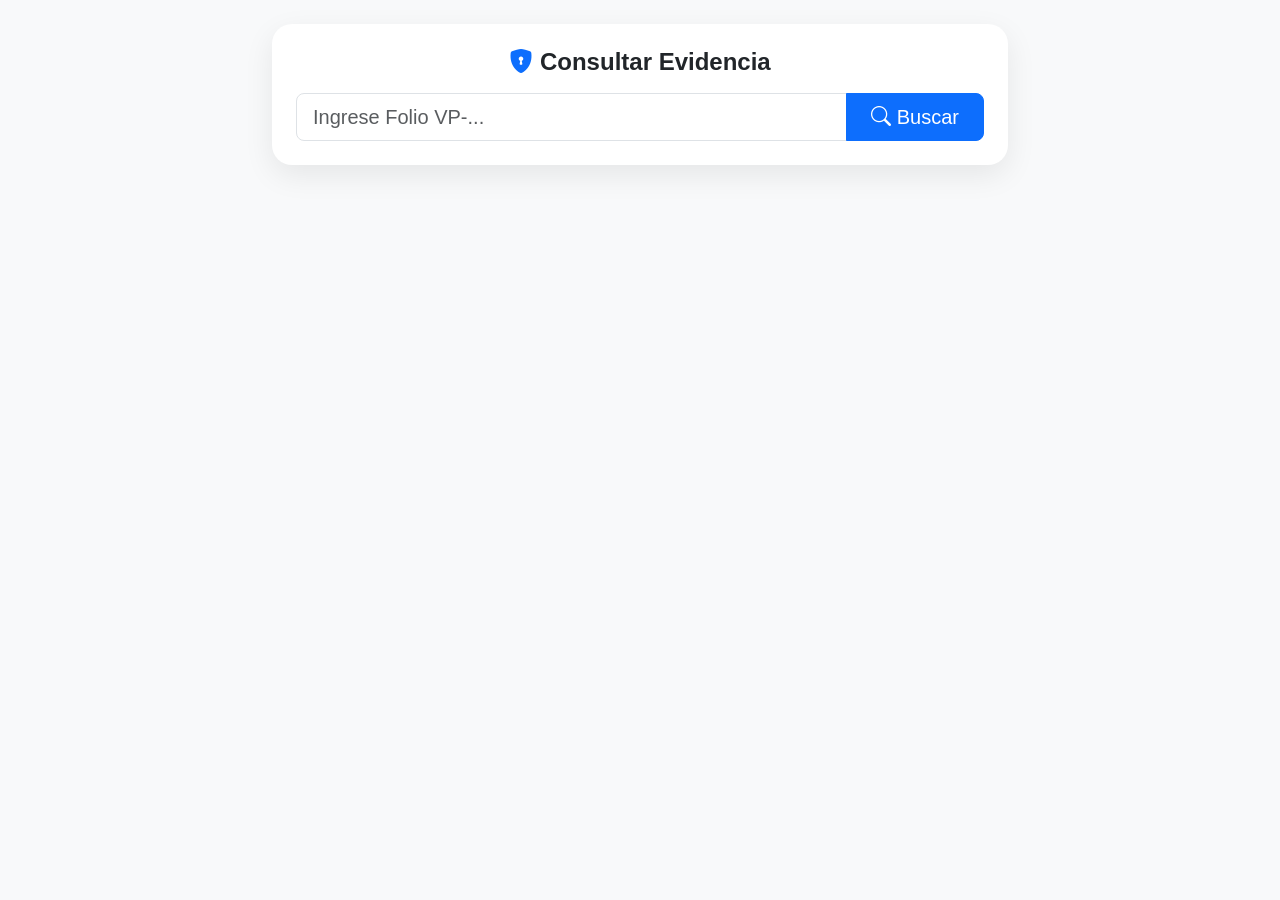
==== consulta.html @ 6930a585 "Update consulta.html" ====
<!DOCTYPE html>
<html lang="es">
<head>
    <meta charset="UTF-8">
    <meta name="viewport" content="width=device-width, initial-scale=1.0">
    <title>Auditoría Técnica | VeriPhoto Pro</title>
    <link href="https://cdn.jsdelivr.net/npm/bootstrap@5.3.0/dist/css/bootstrap.min.css" rel="stylesheet">
    <link rel="stylesheet" href="https://cdn.jsdelivr.net/npm/bootstrap-icons@1.11.0/font/bootstrap-icons.css">
    
    <style>
        body { 
            background-color: #f8f9fa; 
            font-family: 'Segoe UI', sans-serif; 
            padding-bottom: 50px;
        }
        .card-auditoria { 
            border: none; 
            border-radius: 20px; 
            box-shadow: 0 10px 30px rgba(0,0,0,0.08); 
            background: white; 
        }
        .result-card { display: none; }
        .img-container { 
            position: relative; 
            border-radius: 15px; 
            overflow: hidden; 
            border: 5px solid white; 
            box-shadow: 0 5px 15px rgba(0,0,0,0.1); 
        }
        .img-evidencia { width: 100%; display: block; }
        
        .seccion-titulo { 
            font-size: 0.75rem; 
            font-weight: 800; 
            color: #0d6efd; 
            text-transform: uppercase; 
            letter-spacing: 1px; 
            margin-bottom: 15px; 
            padding-bottom: 5px; 
            border-bottom: 2px solid #e9ecef;
        }
        .dato-box { 
            margin-bottom: 15px; 
            padding: 10px;
            background: #f8f9fa;
            border-radius: 8px;
        }
        .dato-label { 
            color: #6c757d; 
            font-size: 0.8rem; 
            display: block; 
            margin-bottom: 4px;
        }
        .dato-valor { 
            font-weight: 600; 
            color: #212529; 
            display: block; 
            word-break: break-all;
            font-size: 0.9rem;
        }
        
        .hash-text { 
            font-family: 'Courier New', monospace; 
            background: #f1f3f5; 
            padding: 10px; 
            border-radius: 8px; 
            font-size: 0.75rem; 
            border: 1px solid #dee2e6; 
            word-break: break-all;
        }
        .badge-sincro { 
            background-color: #d1e7dd; 
            color: #0f5132; 
            padding: 5px 12px; 
            border-radius: 6px; 
            font-size: 0.8rem; 
        }
        
        .btn-copy-custom { 
            padding: 0.2rem 0.5rem; 
            font-size: 0.75rem; 
            transition: all 0.3s; 
        }
        
        /* Badge de verificación */
        .badge-verified { 
            background-color: #0d6efd; 
            color: white; 
            padding: 8px 15px; 
            border-radius: 8px; 
            font-size: 0.85rem; 
        }
        
        .metrica-valor {
            font-family: 'Courier New', monospace;
            background: #e9ecef;
            padding: 4px 8px;
            border-radius: 4px;
            font-size: 0.8rem;
        }
        
        /* Responsive: En móvil, todo en una columna */
        @media (max-width: 768px) {
            .col-md-5 {
                order: 1;
            }
            .col-md-7 {
                order: 2;
            }
            .dato-box {
                padding: 8px;
            }
            .dato-valor {
                font-size: 0.85rem;
            }
        }
    </style>
</head>
<body>

<div class="container py-4">
    <div class="row justify-content-center">
        <div class="col-12 col-md-10 col-lg-8">
            
            <!-- Buscador -->
            <div class="card card-auditoria p-4 mb-4 text-center">
                <h4 class="fw-bold mb-3"><i class="bi bi-shield-lock-fill text-primary"></i> Consultar Evidencia</h4>
                <div class="input-group input-group-lg">
                    <input type="text" id="inputFolio" class="form-control" placeholder="Ingrese Folio VP-...">
                    <button class="btn btn-primary px-4" id="btnBuscar">
                        <i class="bi bi-search"></i> Buscar
                    </button>
                </div>
                <div id="loader" class="d-none mt-3">
                    <div class="spinner-border text-primary spinner-border-sm" role="status"></div>
                    <span class="ms-2">Validando folio...</span>
                </div>
            </div>

            <!-- Resultados -->
            <div id="resultado" class="card card-auditoria p-4 result-card">
                <div class="row g-4">
                    <!-- Columna Izquierda: Foto -->
                    <div class="col-12 col-md-5">
                        <div class="seccion-titulo">Evidencia Visual</div>
                        <div class="img-container">
                            <img id="resFoto" class="img-evidencia" src="" alt="Evidencia certificada">
                        </div>
                        <div class="mt-3 text-center">
                            <span class="badge-sincro"><i class="bi bi-check-all"></i> Certificada por VeriPhoto</span>
                        </div>
                    </div>

                    <!-- Columna Derecha: Metadatos -->
                    <div class="col-12 col-md-7">
                        <div class="seccion-titulo">Metadatos de Integridad</div>
                        
                        <!-- Hash -->
                        <div class="dato-box">
                            <span class="dato-label">Firma Digital (Hash SHA-256)</span>
                            <div id="resHash" class="hash-text"></div>
                        </div>

                        <!-- Trazabilidad Temporal -->
                        <div class="seccion-titulo mt-4">Trazabilidad Temporal</div>
                        
                        <div class="row g-3">
                            <div class="col-12">
                                <div class="dato-box">
                                    <span class="dato-label">Fecha/Hora EXIF (Cámara)</span>
                                    <span id="resExif" class="dato-valor"></span>
                                </div>
                            </div>
                            <div class="col-12 col-md-6">
                                <div class="dato-box">
                                    <span class="dato-label">Reloj Celular</span>
                                    <span id="resCelular" class="dato-valor"></span>
                                </div>
                            </div>
                            <div class="col-12 col-md-6">
                                <div class="dato-box">
                                    <span class="dato-label">Reloj Servidor</span>
                                    <span id="resServidor" class="dato-valor"></span>
                                </div>
                            </div>
                            <div class="col-12">
                                <div class="dato-box">
                                    <span class="dato-label">Desfase Detectado</span>
                                    <span id="resDesfase" class="dato-valor text-primary fw-bold"></span>
                                </div>
                            </div>
                        </div>

                        <!-- Geolocalización -->
                        <div class="seccion-titulo mt-4">Geolocalización</div>

                        <div class="row g-3">
                            <div class="col-12">
                                <div class="dato-box">
                                    <span class="dato-label">Coordenadas (Lat, Lon)</span>
                                    <div class="d-flex align-items-center flex-wrap gap-2">
                                        <span id="resGPS" class="dato-valor flex-grow-1"></span>
                                        <button id="btnCopiar" class="btn btn-outline-secondary btn-copy-custom" title="Copiar coordenadas">
                                            <i class="bi bi-copy"></i>
                                        </button>
                                    </div>
                                </div>
                            </div>
                            <div class="col-12">
                                <div class="dato-box">
                                    <span class="dato-label">Precisión GPS</span>
                                    <span id="resPrecision" class="dato-valor text-success fw-bold"></span>
                                </div>
                            </div>
                        </div>

                        <!-- 🔒 Integridad del Hardware (NUEVO) -->
                        <div class="seccion-titulo mt-4">🔒 Verificación de Hardware</div>
                        
                        <div class="row g-3">
                            <div class="col-12">
                                <div class="dato-box">
                                    <span class="dato-label">Estado de Verificación</span>
                                    <span id="resHWVerified" class="badge-verified"></span>
                                </div>
                            </div>
                            
                            <div class="col-12">
                                <div class="dato-box">
                                    <span class="dato-label">Prueba de Agite (Entropía)</span>
                                    <span id="resFlatness" class="metrica-valor"></span>
                                    <small class="text-muted d-block mt-1">Valores > 0.35 indican movimiento humano real</small>
                                </div>
                            </div>
                            
                            <div class="col-12 col-md-6">
                                <div class="dato-box">
                                    <span class="dato-label">Energía Dinámica</span>
                                    <span id="resEnergia" class="metrica-valor"></span>
                                </div>
                            </div>
                            
                            <div class="col-12 col-md-6">
                                <div class="dato-box">
                                    <span class="dato-label">Variación Giroscopio</span>
                                    <span id="resVariacionG" class="metrica-valor"></span>
                                </div>
                            </div>
                            
                            <div class="col-12 col-md-6">
                                <div class="dato-box">
                                    <span class="dato-label">Muestras Analizadas</span>
                                    <span id="resMuestras" class="dato-valor"></span>
                                </div>
                            </div>
                            
                            <div class="col-12 col-md-6">
                                <div class="dato-box">
                                    <span class="dato-label">Intervalo de Muestreo</span>
                                    <span id="resIntervalo" class="dato-valor"></span>
                                </div>
                            </div>
                        </div>
                    </div>
                </div>
                
                <!-- Botón Maps: FUERA de las columnas, siempre al final -->
                <div class="mt-4 pt-3 border-top">
                    <a id="btnMaps" href="#" target="_blank" class="btn btn-dark w-100 py-3">
                        <i class="bi bi-geo-alt-fill"></i> Ver en Google Maps
                    </a>
                </div>
            </div>

            <!-- Error -->
            <div id="errorMsg" class="alert alert-danger d-none text-center mt-3">
                <i class="bi bi-exclamation-triangle-fill"></i> Folio no encontrado. Verifique que el código sea correcto.
            </div>

        </div>
    </div>
</div>

<script type="module">
    import { initializeApp } from "https://www.gstatic.com/firebasejs/12.10.0/firebase-app.js";
    import { getFirestore, collection, query, where, getDocs } from "https://www.gstatic.com/firebasejs/12.10.0/firebase-firestore.js";

    const firebaseConfig = {
        apiKey: "AIzaSyCDrXohcOJZcsMgqmvXakk4SJnaj7hgzDo",
        authDomain: "veriphoto-2c95d.firebaseapp.com",
        projectId: "veriphoto-2c95d",
        storageBucket: "veriphoto-2c95d.firebasestorage.app",
        messagingSenderId: "1005950289147",
        appId: "1:1005950289147:web:a8fddbf7ab082f99335c5e"
    };

    const app = initializeApp(firebaseConfig);
    const db = getFirestore(app);

    const btnBuscar = document.getElementById("btnBuscar");
    const loader = document.getElementById("loader");
    const resultado = document.getElementById("resultado");
    const errorMsg = document.getElementById("errorMsg");

    btnBuscar.addEventListener("click", async () => {
        const folio = document.getElementById("inputFolio").value.trim();
        if (!folio) return;

        resultado.style.display = "none";
        errorMsg.classList.add("d-none");
        loader.classList.remove("d-none");
        btnBuscar.disabled = true;

        try {
            const q = query(collection(db, "evidencias"), where("folio", "==", folio));
            const querySnapshot = await getDocs(q);

            loader.classList.add("d-none");
            btnBuscar.disabled = false;

            if (querySnapshot.empty) {
                errorMsg.classList.remove("d-none");
                return;
            }

            querySnapshot.forEach((doc) => {
                const data = doc.data();
                
                // Foto y Hash
                document.getElementById("resFoto").src = data.foto;
                document.getElementById("resHash").innerText = data.hash;
                
                // Fechas
                document.getElementById("resExif").innerText = new Date(data.exif_fecha).toLocaleString();
                document.getElementById("resCelular").innerText = new Date(data.fecha_celular).toLocaleString();
                document.getElementById("resServidor").innerText = data.fecha_servidor ? new Date(data.fecha_servidor.seconds * 1000).toLocaleString() : "Pendiente";
                document.getElementById("resDesfase").innerText = `${data.desfase_segundos} segundos`;
                
                // GPS
                if (data.lat !== undefined && data.lon !== undefined) {
                    const coordsTexto = `${data.lat}, ${data.lon}`;
                    document.getElementById("resGPS").innerText = coordsTexto;
                    
                    const precision = data.precision_gps || data.precision || 0;
                    document.getElementById("resPrecision").innerText = `± ${Math.round(precision)} metros`;
                    
                    document.getElementById("btnMaps").href = `https://www.google.com/maps/search/?api=1&query=$${data.lat},$${data.lon}`;

                    // Botón Copiar
                    document.getElementById("btnCopiar").onclick = () => {
                        navigator.clipboard.writeText(coordsTexto).then(() => {
                            const btn = document.getElementById("btnCopiar");
                            const icono = btn.querySelector("i");
                            
                            icono.classList.replace("bi-copy", "bi-check-lg");
                            btn.classList.replace("btn-outline-secondary", "btn-success");
                            
                            setTimeout(() => {
                                icono.classList.replace("bi-check-lg", "bi-copy");
                                btn.classList.replace("btn-success", "btn-outline-secondary");
                            }, 2000);
                        });
                    };
                }

                // 🔒 NUEVO: Datos de Integridad de Hardware
                if (data.atestacion_hardware) {
                    const hw = data.atestacion_hardware;
                    
                    // Estado de verificación
                    const hwVerified = data.hw_verificado === true;
                    const badge = document.getElementById("resHWVerified");
                    if (hwVerified) {
                        badge.className = "badge-verified";
                        badge.innerHTML = '<i class="bi bi-shield-check"></i> HARDWARE VERIFICADO';
                    } else {
                        badge.className = "badge bg-danger";
                        badge.innerHTML = '<i class="bi bi-x-circle"></i> NO VERIFICADO';
                    }
                    
                    // Métricas de agite
                    document.getElementById("resFlatness").innerText = hw.flatness_caos?.toFixed(4) || "N/A";
                    document.getElementById("resEnergia").innerText = hw.energia_dinamica?.toFixed(4) || "N/A";
                    document.getElementById("resVariacionG").innerText = hw.variacion_giroscopio?.toFixed(4) || "N/A";
                    document.getElementById("resMuestras").innerText = hw.muestras_analizadas || "N/A";
                    document.getElementById("resIntervalo").innerText = hw.intervalo_ms ? `${hw.intervalo_ms} ms` : "N/A";
                } else {
                    // Datos antiguos sin atestacion_hardware
                    document.getElementById("resHWVerified").innerHTML = '<span class="badge bg-warning text-dark"><i class="bi bi-question-circle"></i> DATOS NO DISPONIBLES</span>';
                    document.getElementById("resFlatness").innerText = "N/A";
                    document.getElementById("resEnergia").innerText = "N/A";
                    document.getElementById("resVariacionG").innerText = "N/A";
                    document.getElementById("resMuestras").innerText = "N/A";
                    document.getElementById("resIntervalo").innerText = "N/A";
                }

                resultado.style.display = "block";
            });

        } catch (error) {
            console.error(error);
            alert("Error de conexión.");
            loader.classList.add("d-none");
            btnBuscar.disabled = false;
        }
    });

    document.getElementById("inputFolio").addEventListener("keypress", (e) => { 
        if(e.key === "Enter") btnBuscar.click(); 
    });
</script>

</body>
</html>
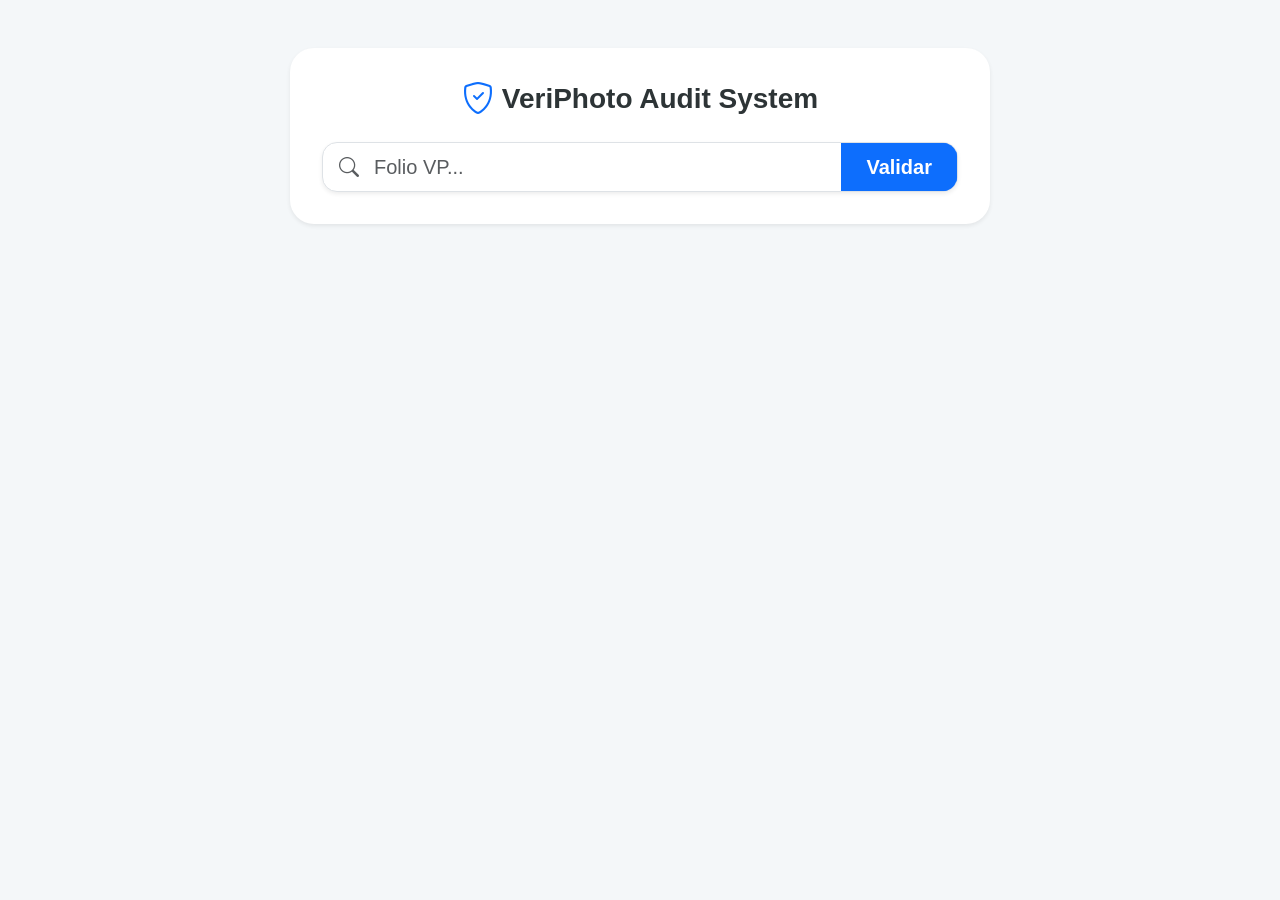
==== commit 7e7c3c05: "Add files via upload" ====
--- a/consulta.html
+++ b/consulta.html
@@ -3,299 +3,321 @@
 <head>
     <meta charset="UTF-8">
     <meta name="viewport" content="width=device-width, initial-scale=1.0">
-    <title>Auditoría Técnica | VeriPhoto Pro</title>
+    <title>Auditoría Técnica | VeriPhoto</title>
     <link href="https://cdn.jsdelivr.net/npm/bootstrap@5.3.0/dist/css/bootstrap.min.css" rel="stylesheet">
     <link rel="stylesheet" href="https://cdn.jsdelivr.net/npm/bootstrap-icons@1.11.0/font/bootstrap-icons.css">
     
     <style>
+        :root {
+            --primary-color: #0d6efd;
+            --bg-light: #f4f7f9;
+            --glass-bg: rgba(255, 255, 255, 0.95);
+        }
+
         body { 
-            background-color: #f8f9fa; 
-            font-family: 'Segoe UI', sans-serif; 
-            padding-bottom: 50px;
-        }
-        .card-auditoria { 
+            background-color: var(--bg-light); 
+            font-family: 'Inter', -apple-system, sans-serif; 
+            padding-bottom: 80px;
+            color: #2d3436;
+        }
+
+        .card-main { 
             border: none; 
-            border-radius: 20px; 
-            box-shadow: 0 10px 30px rgba(0,0,0,0.08); 
+            border-radius: 24px; 
+            box-shadow: 0 20px 40px rgba(0,0,0,0.06); 
             background: white; 
-        }
-        .result-card { display: none; }
+            overflow: hidden;
+        }
+
+        .result-card { display: none; transition: all 0.4s ease; }
+
+        .seccion-contenedor {
+            background: #ffffff;
+            border: 1px solid #edf2f7;
+            border-radius: 16px;
+            padding: 20px;
+            margin-bottom: 24px; 
+        }
+
+        .seccion-titulo { 
+            font-size: 0.8rem; 
+            font-weight: 800; 
+            color: var(--primary-color); 
+            text-transform: uppercase; 
+            letter-spacing: 1.5px; 
+            margin-bottom: 18px; 
+            display: flex;
+            align-items: center;
+            gap: 8px;
+        }
+
         .img-container { 
             position: relative; 
-            border-radius: 15px; 
             overflow: hidden; 
-            border: 5px solid white; 
-            box-shadow: 0 5px 15px rgba(0,0,0,0.1); 
-        }
-        .img-evidencia { width: 100%; display: block; }
-        
-        .seccion-titulo { 
+            box-shadow: 0 8px 20px rgba(0,0,0,0.1);
+            background: #000;
+        }
+        .img-evidencia { width: 100%; height: auto; display: block; }
+
+        .dato-box { 
+            margin-bottom: 16px; 
+        }
+        .dato-label { 
+            color: #636e72; 
             font-size: 0.75rem; 
-            font-weight: 800; 
-            color: #0d6efd; 
-            text-transform: uppercase; 
-            letter-spacing: 1px; 
-            margin-bottom: 15px; 
-            padding-bottom: 5px; 
-            border-bottom: 2px solid #e9ecef;
-        }
-        .dato-box { 
-            margin-bottom: 15px; 
-            padding: 10px;
-            background: #f8f9fa;
-            border-radius: 8px;
-        }
-        .dato-label { 
-            color: #6c757d; 
-            font-size: 0.8rem; 
+            font-weight: 600;
             display: block; 
-            margin-bottom: 4px;
+            margin-bottom: 6px;
         }
         .dato-valor { 
             font-weight: 600; 
-            color: #212529; 
-            display: block; 
+            color: #2d3436; 
+            font-size: 0.95rem;
             word-break: break-all;
-            font-size: 0.9rem;
+        }
+
+        .dato-raw {
+            font-family: 'JetBrains Mono', 'Courier New', monospace;
+            font-size: 0.7rem;
+            color: var(--primary-color);
+            background: #f0f4ff;
+            padding: 4px 8px;
+            border-radius: 6px;
+            display: inline-block;
+            margin-bottom: 4px;
+        }
+
+        .firma-box {
+            font-family: 'Courier New', monospace; 
+            background: #1e1e1e; 
+            color: #00e676;
+            padding: 14px; 
+            border-radius: 10px; 
+            font-size: 0.75rem; 
+            word-break: break-all;
+            margin-bottom: -16px;
+            margin-top: 8px;
+        }
+
+        .badge-status {
+            padding: 8px 16px;
+            border-radius: 10px;
+            font-weight: 700;
+            font-size: 0.75rem;
+            display: inline-flex;
+            align-items: center;
+            gap: 6px;
+        }
+        .badge-verified { background: #e3f2fd; color: #0d6efd; }
+        .badge-error { background: #ffeef0; color: #d63031; }
+
+        .metrica-tag {
+            background: #f8f9fa;
+            padding: 10px;
+            border-radius: 10px;
+            text-align: center;
+        }
+
+        .btn-maps {
+            border-radius: 12px;
+            font-weight: 700;
+            padding: 16px;
+            transition: transform 0.2s;
+        }
+        .btn-maps:hover { transform: translateY(-2px); }
+
+        @media (max-width: 768px) {
+            .container { padding: 10px; }
+            .seccion-contenedor { padding: 15px; }
         }
         
-        .hash-text { 
-            font-family: 'Courier New', monospace; 
-            background: #f1f3f5; 
-            padding: 10px; 
-            border-radius: 8px; 
-            font-size: 0.75rem; 
-            border: 1px solid #dee2e6; 
-            word-break: break-all;
-        }
-        .badge-sincro { 
-            background-color: #d1e7dd; 
-            color: #0f5132; 
-            padding: 5px 12px; 
-            border-radius: 6px; 
-            font-size: 0.8rem; 
-        }
-        
-        .btn-copy-custom { 
-            padding: 0.2rem 0.5rem; 
-            font-size: 0.75rem; 
-            transition: all 0.3s; 
-        }
-        
-        /* Badge de verificación */
-        .badge-verified { 
-            background-color: #0d6efd; 
-            color: white; 
-            padding: 8px 15px; 
-            border-radius: 8px; 
-            font-size: 0.85rem; 
-        }
-        
-        .metrica-valor {
-            font-family: 'Courier New', monospace;
-            background: #e9ecef;
-            padding: 4px 8px;
-            border-radius: 4px;
-            font-size: 0.8rem;
-        }
-        
-        /* Responsive: En móvil, todo en una columna */
-        @media (max-width: 768px) {
-            .col-md-5 {
-                order: 1;
-            }
-            .col-md-7 {
-                order: 2;
-            }
-            .dato-box {
-                padding: 8px;
-            }
-            .dato-valor {
-                font-size: 0.85rem;
-            }
-        }
+.input-group-custom {
+    border-radius: 15px; 
+    overflow: hidden; 
+    border: 1px solid #dee2e6;
+    transition: all 0.3s ease;
+    background: white;
+}
+
+.input-group-custom:focus-within {
+    border-color: #0d6efd;
+    box-shadow: 0 0 0 0.25rem rgba(13, 110, 253, 0.25);
+}
+
+.input-group-custom .form-control:focus {
+    box-shadow: none;
+    border-color: transparent;
+}
+
+.input-group-custom .input-group-text, 
+.input-group-custom .form-control {
+    border: none; 
+    background-color: transparent;
+}
+
+.input-group-custom .btn {
+    border-radius: 0; 
+}
+
+@media (min-width: 768px) {
+    .card-main {
+        padding: 2rem !important;
+    }
+}
+@media (max-width: 768px) {
+    .row.g-4 .seccion-contenedor {
+        margin-bottom: 0 !important;
+    }
+    .row.g-4 .seccion-contenedor:not(:last-child) {
+        margin-bottom: 24px !important;
+    }
+    .row.g-4 {
+        margin-bottom: 0 !important;
+        margin-top: 0 !important;
+    }
+}
     </style>
 </head>
 <body>
 
-<div class="container py-4">
+<div class="container py-5">
     <div class="row justify-content-center">
-        <div class="col-12 col-md-10 col-lg-8">
-            
-            <!-- Buscador -->
-            <div class="card card-auditoria p-4 mb-4 text-center">
-                <h4 class="fw-bold mb-3"><i class="bi bi-shield-lock-fill text-primary"></i> Consultar Evidencia</h4>
-                <div class="input-group input-group-lg">
-                    <input type="text" id="inputFolio" class="form-control" placeholder="Ingrese Folio VP-...">
-                    <button class="btn btn-primary px-4" id="btnBuscar">
-                        <i class="bi bi-search"></i> Buscar
-                    </button>
-                </div>
-                <div id="loader" class="d-none mt-3">
-                    <div class="spinner-border text-primary spinner-border-sm" role="status"></div>
-                    <span class="ms-2">Validando folio...</span>
-                </div>
-            </div>
-
-            <!-- Resultados -->
-            <div id="resultado" class="card card-auditoria p-4 result-card">
-                <div class="row g-4">
-                    <!-- Columna Izquierda: Foto -->
-                    <div class="col-12 col-md-5">
-                        <div class="seccion-titulo">Evidencia Visual</div>
-                        <div class="img-container">
-                            <img id="resFoto" class="img-evidencia" src="" alt="Evidencia certificada">
-                        </div>
-                        <div class="mt-3 text-center">
-                            <span class="badge-sincro"><i class="bi bi-check-all"></i> Certificada por VeriPhoto</span>
-                        </div>
-                    </div>
-
-                    <!-- Columna Derecha: Metadatos -->
-                    <div class="col-12 col-md-7">
-                        <div class="seccion-titulo">Metadatos de Integridad</div>
-                        
-                        <!-- Hash -->
-                        <div class="dato-box">
-                            <span class="dato-label">Firma Digital (Hash SHA-256)</span>
-                            <div id="resHash" class="hash-text"></div>
-                        </div>
-
-                        <!-- Trazabilidad Temporal -->
-                        <div class="seccion-titulo mt-4">Trazabilidad Temporal</div>
-                        
-                        <div class="row g-3">
-                            <div class="col-12">
-                                <div class="dato-box">
-                                    <span class="dato-label">Fecha/Hora EXIF (Cámara)</span>
-                                    <span id="resExif" class="dato-valor"></span>
-                                </div>
-                            </div>
-                            <div class="col-12 col-md-6">
-                                <div class="dato-box">
-                                    <span class="dato-label">Reloj Celular</span>
-                                    <span id="resCelular" class="dato-valor"></span>
-                                </div>
-                            </div>
-                            <div class="col-12 col-md-6">
-                                <div class="dato-box">
-                                    <span class="dato-label">Reloj Servidor</span>
-                                    <span id="resServidor" class="dato-valor"></span>
-                                </div>
-                            </div>
-                            <div class="col-12">
-                                <div class="dato-box">
-                                    <span class="dato-label">Desfase Detectado</span>
-                                    <span id="resDesfase" class="dato-valor text-primary fw-bold"></span>
-                                </div>
-                            </div>
-                        </div>
-
-                        <!-- Geolocalización -->
-                        <div class="seccion-titulo mt-4">Geolocalización</div>
-
-                        <div class="row g-3">
-                            <div class="col-12">
-                                <div class="dato-box">
-                                    <span class="dato-label">Coordenadas (Lat, Lon)</span>
-                                    <div class="d-flex align-items-center flex-wrap gap-2">
-                                        <span id="resGPS" class="dato-valor flex-grow-1"></span>
-                                        <button id="btnCopiar" class="btn btn-outline-secondary btn-copy-custom" title="Copiar coordenadas">
-                                            <i class="bi bi-copy"></i>
-                                        </button>
-                                    </div>
-                                </div>
-                            </div>
-                            <div class="col-12">
-                                <div class="dato-box">
-                                    <span class="dato-label">Precisión GPS</span>
-                                    <span id="resPrecision" class="dato-valor text-success fw-bold"></span>
-                                </div>
-                            </div>
-                        </div>
-
-                        <!-- 🔒 Integridad del Hardware (NUEVO) -->
-                        <div class="seccion-titulo mt-4">🔒 Verificación de Hardware</div>
-                        
-                        <div class="row g-3">
-                            <div class="col-12">
-                                <div class="dato-box">
-                                    <span class="dato-label">Estado de Verificación</span>
-                                    <span id="resHWVerified" class="badge-verified"></span>
-                                </div>
-                            </div>
-                            
-                            <div class="col-12">
-                                <div class="dato-box">
-                                    <span class="dato-label">Prueba de Agite (Entropía)</span>
-                                    <span id="resFlatness" class="metrica-valor"></span>
-                                    <small class="text-muted d-block mt-1">Valores > 0.35 indican movimiento humano real</small>
-                                </div>
-                            </div>
-                            
-                            <div class="col-12 col-md-6">
-                                <div class="dato-box">
-                                    <span class="dato-label">Energía Dinámica</span>
-                                    <span id="resEnergia" class="metrica-valor"></span>
-                                </div>
-                            </div>
-                            
-                            <div class="col-12 col-md-6">
-                                <div class="dato-box">
-                                    <span class="dato-label">Variación Giroscopio</span>
-                                    <span id="resVariacionG" class="metrica-valor"></span>
-                                </div>
-                            </div>
-                            
-                            <div class="col-12 col-md-6">
-                                <div class="dato-box">
-                                    <span class="dato-label">Muestras Analizadas</span>
-                                    <span id="resMuestras" class="dato-valor"></span>
-                                </div>
-                            </div>
-                            
-                            <div class="col-12 col-md-6">
-                                <div class="dato-box">
-                                    <span class="dato-label">Intervalo de Muestreo</span>
-                                    <span id="resIntervalo" class="dato-valor"></span>
-                                </div>
-                            </div>
-                        </div>
-                    </div>
-                </div>
-                
-                <!-- Botón Maps: FUERA de las columnas, siempre al final -->
-                <div class="mt-4 pt-3 border-top">
-                    <a id="btnMaps" href="#" target="_blank" class="btn btn-dark w-100 py-3">
-                        <i class="bi bi-geo-alt-fill"></i> Ver en Google Maps
-                    </a>
-                </div>
-            </div>
-
-            <!-- Error -->
-            <div id="errorMsg" class="alert alert-danger d-none text-center mt-3">
-                <i class="bi bi-exclamation-triangle-fill"></i> Folio no encontrado. Verifique que el código sea correcto.
-            </div>
-
+        <div class="col-12 col-lg-10">
+            
+            
+            <div class="card-main p-4 p-md-5 mb-5 text-center shadow-sm mx-auto" style="max-width: 700px;">
+    
+    <h3 class="fw-bold mb-4 d-flex align-items-center justify-content-center gap-2">
+        <i class="bi bi-shield-check text-primary" style="font-size: 2rem;"></i>
+        <span>VeriPhoto Audit System</span>
+    </h3>
+
+    <div class="input-group input-group-lg input-group-custom shadow-sm">
+        <span class="input-group-text"><i class="bi bi-search text-muted"></i></span>
+        <input type="text" id="inputFolio" class="form-control ps-0" placeholder="Folio VP...">
+        <button class="btn btn-primary px-4 fw-bold" id="btnBuscar">Validar</button>
+    </div>
+    
+    <div id="loader" class="d-none mt-4">
+        <div class="spinner-grow text-primary spinner-grow-sm" role="status"></div>
+        <span class="ms-2 text-muted small">Consultando registros encriptados...</span>
+    </div>
+</div> 
+
+            <div id="resultado" class="result-card">
+    <div class="row g-4">
+        
+        <div class="col-12 col-md-6">
+            <div class="seccion-contenedor shadow-sm">
+                <div class="seccion-titulo"><i class="bi bi-image"></i> Evidencia Capturada</div>
+                <div class="img-container">
+                    <img id="resFoto" class="img-evidencia" src="" alt="Evidencia">
+                </div>
+            </div>
+
+            <div class="seccion-contenedor shadow-sm">
+                <div class="seccion-titulo text-primary"><i class="bi bi-shield-lock"></i> Sello de Servidor (HMAC)</div>
+                <div class="dato-box">
+                    <span class="dato-label">Firma Digital Única</span>
+                    <div id="resFirma" class="firma-box"></div>
+                </div>
+            </div>
+
+            <div class="seccion-contenedor shadow-sm">
+                <div class="seccion-titulo"><i class="bi bi-file-earmark-binary"></i> Integridad de Archivo</div>
+                <div class="dato-box">
+                    <span class="dato-label">SHA-256 Imagen</span>
+                    <div id="resHash" class="firma-box" style="background: #f8f9fa; color: #2d3436; border-left-color: #636e72;"></div>
+                </div>
+            </div>
+        </div>
+
+        <div class="col-12 col-md-6">
+            <div class="seccion-contenedor shadow-sm">
+                <div class="seccion-titulo"><i class="bi bi-clock-history"></i> Línea de Tiempo</div>
+                <div class="dato-box border-bottom pb-2">
+                    <span class="dato-label">Captura Cámara (EXIF)</span>
+                    <span id="rawExif" class="dato-raw"></span>
+                    <span id="resExif" class="dato-valor"></span>
+                </div>
+                <div class="dato-box border-bottom pb-2 mt-3">
+                    <span class="dato-label">Sistema Local (Celular)</span>
+                    <span id="rawCelular" class="dato-raw"></span>
+                    <span id="resCelular" class="dato-valor"></span>
+                </div>
+                <div class="dato-box border-bottom pb-2 mt-3">
+                    <span class="dato-label">Validación Central (Servidor)</span>
+                    <span id="rawServidor" class="dato-raw"></span>
+                    <span id="resServidor" class="dato-valor"></span>
+                </div>
+                <div class="mt-3 p-3 rounded-3 text-center" style="background: #f8f9fa;">
+                    <span class="dato-label">Desfase de Verificación</span>
+                    <span id="resDesfase" class="h4 fw-bold text-primary mb-0"></span>
+                </div>
+            </div>
+
+            <div class="seccion-contenedor shadow-sm">
+    <div class="d-flex justify-content-between align-items-center mb-4">
+        <div class="seccion-titulo mb-0">
+            <i class="bi bi-cpu"></i> Atestación de Hardware
+        </div>
+        <div id="resHWBadge"></div>
+    </div>
+
+    <div class="row g-2">
+        <div class="col-12">
+            <div class="metrica-tag">
+                <span class="dato-label">Entropía Física</span>
+                <span id="resFlatness" class="dato-valor"></span>
+            </div>
+        </div>
+        <div class="col-6 d-flex">
+            <div class="metrica-tag w-100">
+                <span class="dato-label">Energía</span>
+                <span id="resEnergia" class="dato-valor"></span>
+            </div>
+        </div>
+        <div class="col-6 d-flex">
+            <div class="metrica-tag w-100">
+                <span class="dato-label">Giroscopio</span>
+                <span id="resVariacionG" class="dato-valor"></span>
+            </div>
         </div>
     </div>
 </div>
 
-<script type="module">
-    import { initializeApp } from "https://www.gstatic.com/firebasejs/12.10.0/firebase-app.js";
-    import { getFirestore, collection, query, where, getDocs } from "https://www.gstatic.com/firebasejs/12.10.0/firebase-firestore.js";
-
-    const firebaseConfig = {
-        apiKey: "AIzaSyCDrXohcOJZcsMgqmvXakk4SJnaj7hgzDo",
-        authDomain: "veriphoto-2c95d.firebaseapp.com",
-        projectId: "veriphoto-2c95d",
-        storageBucket: "veriphoto-2c95d.firebasestorage.app",
-        messagingSenderId: "1005950289147",
-        appId: "1:1005950289147:web:a8fddbf7ab082f99335c5e"
-    };
-
-    const app = initializeApp(firebaseConfig);
-    const db = getFirestore(app);
+
+            <div class="seccion-contenedor shadow-sm">
+                <div class="seccion-titulo"><i class="bi bi-geo-alt"></i> Geolocalización</div>
+                <div class="mb-3">
+                    <span class="dato-label">Coordenadas</span>
+                    <span id="resGPS" class="dato-valor fs-5 d-block"></span>
+                </div>
+                <div class="mb-3">
+                    <span class="dato-label">Precisión</span>
+                    <span id="resPrecision" class="dato-valor text-success"></span>
+                </div>
+                <hr>
+                <a id="btnMaps" href="#" target="_blank" class="btn btn-dark w-100 btn-maps">
+                    <i class="bi bi-map me-2"></i> Abrir en Google Maps
+                </a>
+            </div>
+        </div>
+
+    </div>
+</div>
+
+
+            <div id="errorMsg" class="alert alert-danger d-none text-center rounded-4 mt-4">
+                <i class="bi bi-exclamation-octagon me-2"></i> No se encontró ningún registro para este folio.
+            </div>
+
+        </div>
+    </div>
+</div>
+
+<script>
+    const API_URL = "https://veriphoto-guardia.vercel.app/api/verify"; 
 
     const btnBuscar = document.getElementById("btnBuscar");
     const loader = document.getElementById("loader");
@@ -309,106 +331,72 @@
         resultado.style.display = "none";
         errorMsg.classList.add("d-none");
         loader.classList.remove("d-none");
-        btnBuscar.disabled = true;
+
+        const alertaPrevia = document.getElementById("alertaAutenticidad");
+        if (alertaPrevia) alertaPrevia.remove();
 
         try {
-            const q = query(collection(db, "evidencias"), where("folio", "==", folio));
-            const querySnapshot = await getDocs(q);
+            const response = await fetch(`${API_URL}?folio=${encodeURIComponent(folio)}`);
+            const json = await response.json();
 
             loader.classList.add("d-none");
-            btnBuscar.disabled = false;
-
-            if (querySnapshot.empty) {
+
+            if (!response.ok) {
+                errorMsg.innerText = json.error || "No se encontró ningún registro.";
                 errorMsg.classList.remove("d-none");
                 return;
             }
 
-            querySnapshot.forEach((doc) => {
-                const data = doc.data();
-                
-                // Foto y Hash
-                document.getElementById("resFoto").src = data.foto;
-                document.getElementById("resHash").innerText = data.hash;
-                
-                // Fechas
-                document.getElementById("resExif").innerText = new Date(data.exif_fecha).toLocaleString();
-                document.getElementById("resCelular").innerText = new Date(data.fecha_celular).toLocaleString();
-                document.getElementById("resServidor").innerText = data.fecha_servidor ? new Date(data.fecha_servidor.seconds * 1000).toLocaleString() : "Pendiente";
-                document.getElementById("resDesfase").innerText = `${data.desfase_segundos} segundos`;
-                
-                // GPS
-                if (data.lat !== undefined && data.lon !== undefined) {
-                    const coordsTexto = `${data.lat}, ${data.lon}`;
-                    document.getElementById("resGPS").innerText = coordsTexto;
-                    
-                    const precision = data.precision_gps || data.precision || 0;
-                    document.getElementById("resPrecision").innerText = `± ${Math.round(precision)} metros`;
-                    
-                    document.getElementById("btnMaps").href = `https://www.google.com/maps/search/?api=1&query=$${data.lat},$${data.lon}`;
-
-                    // Botón Copiar
-                    document.getElementById("btnCopiar").onclick = () => {
-                        navigator.clipboard.writeText(coordsTexto).then(() => {
-                            const btn = document.getElementById("btnCopiar");
-                            const icono = btn.querySelector("i");
-                            
-                            icono.classList.replace("bi-copy", "bi-check-lg");
-                            btn.classList.replace("btn-outline-secondary", "btn-success");
-                            
-                            setTimeout(() => {
-                                icono.classList.replace("bi-check-lg", "bi-copy");
-                                btn.classList.replace("btn-success", "btn-outline-secondary");
-                            }, 2000);
-                        });
-                    };
-                }
-
-                // 🔒 NUEVO: Datos de Integridad de Hardware
-                if (data.atestacion_hardware) {
-                    const hw = data.atestacion_hardware;
-                    
-                    // Estado de verificación
-                    const hwVerified = data.hw_verificado === true;
-                    const badge = document.getElementById("resHWVerified");
-                    if (hwVerified) {
-                        badge.className = "badge-verified";
-                        badge.innerHTML = '<i class="bi bi-shield-check"></i> HARDWARE VERIFICADO';
-                    } else {
-                        badge.className = "badge bg-danger";
-                        badge.innerHTML = '<i class="bi bi-x-circle"></i> NO VERIFICADO';
-                    }
-                    
-                    // Métricas de agite
-                    document.getElementById("resFlatness").innerText = hw.flatness_caos?.toFixed(4) || "N/A";
-                    document.getElementById("resEnergia").innerText = hw.energia_dinamica?.toFixed(4) || "N/A";
-                    document.getElementById("resVariacionG").innerText = hw.variacion_giroscopio?.toFixed(4) || "N/A";
-                    document.getElementById("resMuestras").innerText = hw.muestras_analizadas || "N/A";
-                    document.getElementById("resIntervalo").innerText = hw.intervalo_ms ? `${hw.intervalo_ms} ms` : "N/A";
-                } else {
-                    // Datos antiguos sin atestacion_hardware
-                    document.getElementById("resHWVerified").innerHTML = '<span class="badge bg-warning text-dark"><i class="bi bi-question-circle"></i> DATOS NO DISPONIBLES</span>';
-                    document.getElementById("resFlatness").innerText = "N/A";
-                    document.getElementById("resEnergia").innerText = "N/A";
-                    document.getElementById("resVariacionG").innerText = "N/A";
-                    document.getElementById("resMuestras").innerText = "N/A";
-                    document.getElementById("resIntervalo").innerText = "N/A";
-                }
-
-                resultado.style.display = "block";
-            });
+            const isAuthentic = json.autentica;
+            const data = json.datos;
+
+            const alertaHTML = isAuthentic 
+                ? `<div id="alertaAutenticidad" class="alert alert-success text-center fw-bold rounded-4 mb-4" style="border: 2px solid #28a745;">
+                     <i class="bi bi-patch-check-fill fs-4 me-2 align-middle"></i>
+                     <span class="align-middle">EVIDENCIA AUTÉNTICA - FIRMA DIGITAL VALIDADA</span>
+                   </div>`
+                : `<div id="alertaAutenticidad" class="alert alert-danger text-center fw-bold rounded-4 mb-4" style="border: 2px solid #dc3545;">
+                     <i class="bi bi-exclamation-triangle-fill fs-4 me-2 align-middle"></i>
+                     <span class="align-middle">¡ADVERTENCIA! EVIDENCIA MANIPULADA - FIRMA INVÁLIDA</span>
+                   </div>`;
+            
+            resultado.insertAdjacentHTML('afterbegin', alertaHTML);
+
+
+            document.getElementById("resFoto").src = data.foto;
+            document.getElementById("resFirma").innerText = data.firma_servidor || "No disponible";
+            document.getElementById("resHash").innerText = data.hash_certificacion;
+            
+            document.getElementById("rawExif").innerText = data.exif_fecha;
+            document.getElementById("resExif").innerText = new Date(data.exif_fecha).toLocaleString();
+            
+            document.getElementById("rawCelular").innerText = data.fecha_celular;
+            document.getElementById("resCelular").innerText = new Date(data.fecha_celular).toLocaleString();
+            
+            document.getElementById("rawServidor").innerText = data.fecha_validacion_servidor;
+            document.getElementById("resServidor").innerText = new Date(data.fecha_validacion_servidor).toLocaleString();
+            
+            document.getElementById("resDesfase").innerText = `${data.desfase_segundos}s`;
+            
+            document.getElementById("resGPS").innerText = `${data.lat}, ${data.lon}`;
+            document.getElementById("resPrecision").innerText = `± ${data.precision_gps}m`;
+            document.getElementById("btnMaps").href = `https://www.google.com/maps?q=${data.lat},${data.lon}`;
+
+
+            document.getElementById("resFlatness").innerText = data.atestacion_hardware.flatness_caos || "N/A";
+            document.getElementById("resEnergia").innerText = data.atestacion_hardware.energia_dinamica || "N/A";
+            document.getElementById("resVariacionG").innerText = data.atestacion_hardware.variacion_giroscopio || "N/A";
+
+            resultado.style.display = "block";
 
         } catch (error) {
             console.error(error);
-            alert("Error de conexión.");
+            errorMsg.innerText = "Error de red al conectar con el servidor de auditoría.";
+            errorMsg.classList.remove("d-none");
             loader.classList.add("d-none");
-            btnBuscar.disabled = false;
-        }
-    });
-
-    document.getElementById("inputFolio").addEventListener("keypress", (e) => { 
-        if(e.key === "Enter") btnBuscar.click(); 
+        }
     });
 </script>
 
 </body>
-</html>
+</html>
